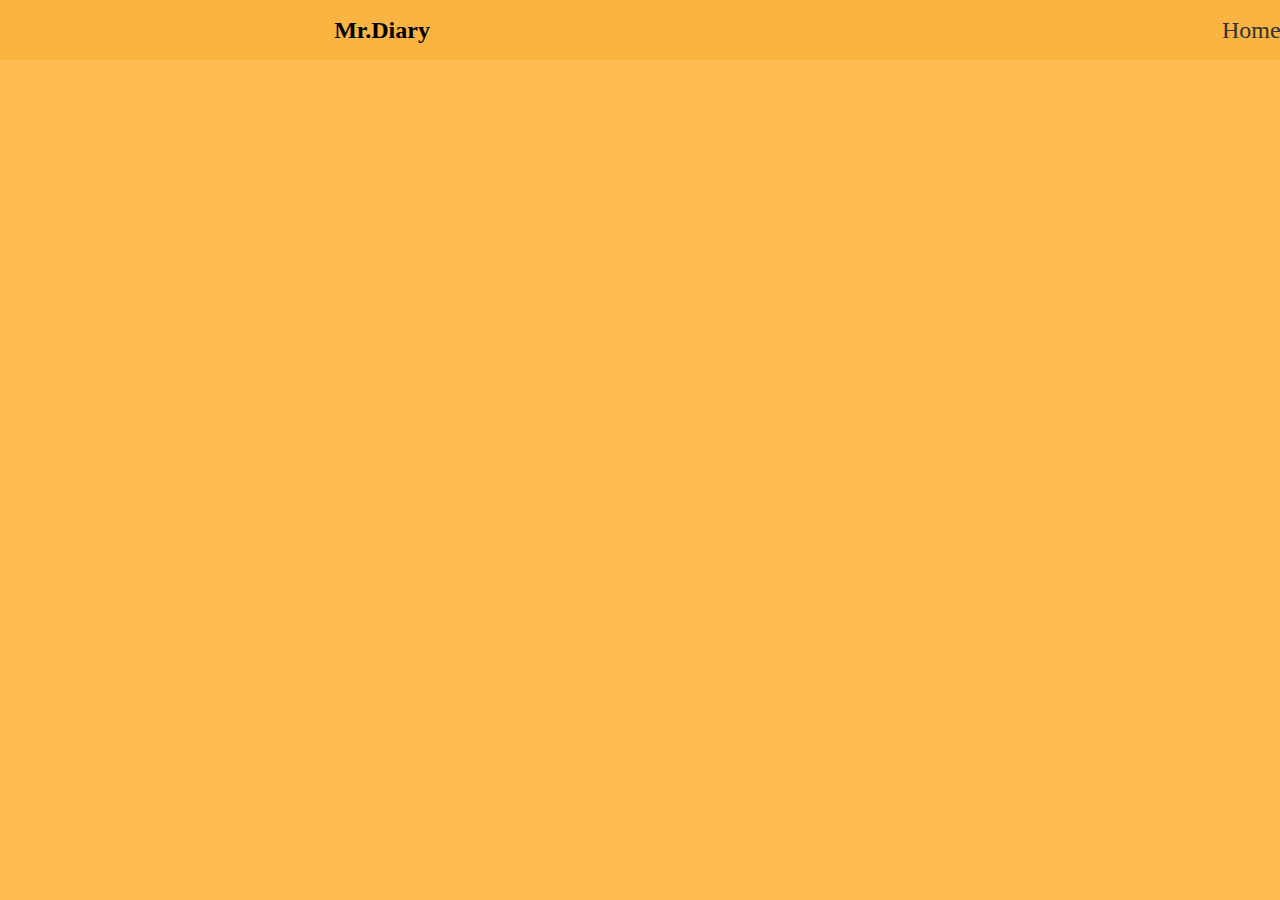
==== index.html @ 8b93756e "Add files via upload" ====
<html>

<head>
    <meta charset="UTF-8">
    <meta http-equiv="X-UA-Compatible" content="IE=edge">
    <meta name="viewport" content="width=device-width, initial-scale=1.0">
    <title>
        Mr.Diary
    </title>
    <link href="style1.css" rel="stylesheet" type="text/css">
    <link rel="stylesheet" href="https://unicons.iconscout.com/release/v4.0.0/css/line.css">


</head>
<body>
    <div class="main">
        <div class="container">
            <div class="navbar">
                <i class="uil uil-bars"></i>
                <nav>               
                    <ul>                       
                        <li><h2>Mr.Diary</h2></li>
                        <li><a href="#">Home</a></li>
                    </ul>
                </nav>
                
            </div>
        </div>
    </div>
</body>
























</html>
---- style1.css ----
@import url('https://fonts.googleapis.com/css2?family=Josefin+Sans:ital,wght@1,300&display=swap');
@import url('https://fonts.googleapis.com/css2?family=Merriweather+Sans:ital,wght@1,300&display=swap');
@import url('https://fonts.googleapis.com/css2?family=Dosis&display=swap');
@import url('https://fonts.googleapis.com/css2?family=Fredoka&display=swap');


*{
    padding: 0;
    margin: 0;
}



.navbar {
    background-color: black;
    border-radius: 0px;
    margin: 0;
    text-align: center;
    height: 60px;
    background: #F9B441;
    /* margin-top: -8px;
    margin-left: -8px; */
    display: flex;
    align-items: center;
    /* padding-left: 8%; */
    padding-right: 8%;
    box-sizing: border-box;

   
    }

html, body {
        margin:0px;
        height:100%;
        background: #FEBC4E;
      }

.uil{
    width: 30px;
    cursor: pointer;
    transform: scale(3,3);
    margin-left: 50px;
    
}
nav{
    flex: 1;
    text-align: right;
}

nav ul li {
    list-style: none;
    display: inline-block;
    margin-right: 50px;
    padding: 10vh;
    text-align: center;
}

nav ul li a{
    position: relative;
    left: 27vh;
    text-decoration: none;
    color: #343131;
    font-style: normal;
    font-weight: normal;
    font-size: x-large;
}

nav ul li h2{
    position: relative;
    right: 35vh;
    
    
}
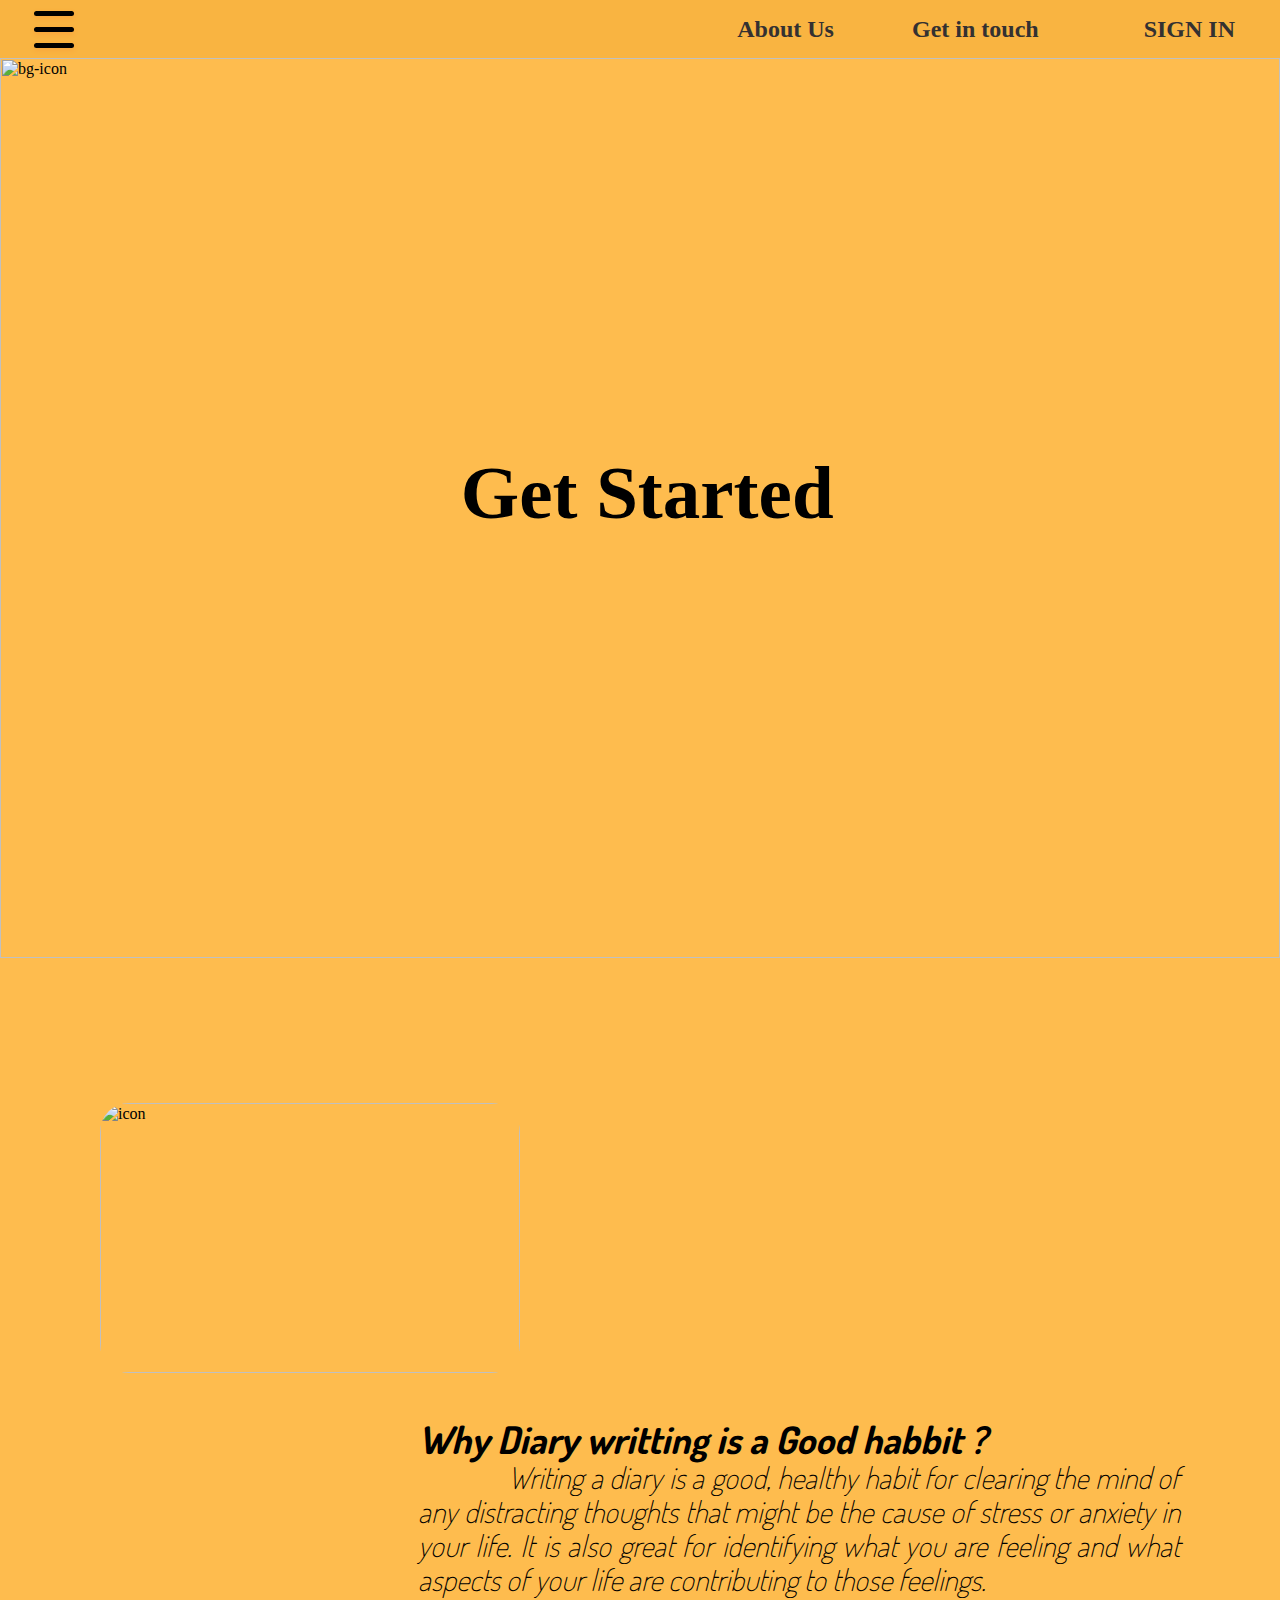
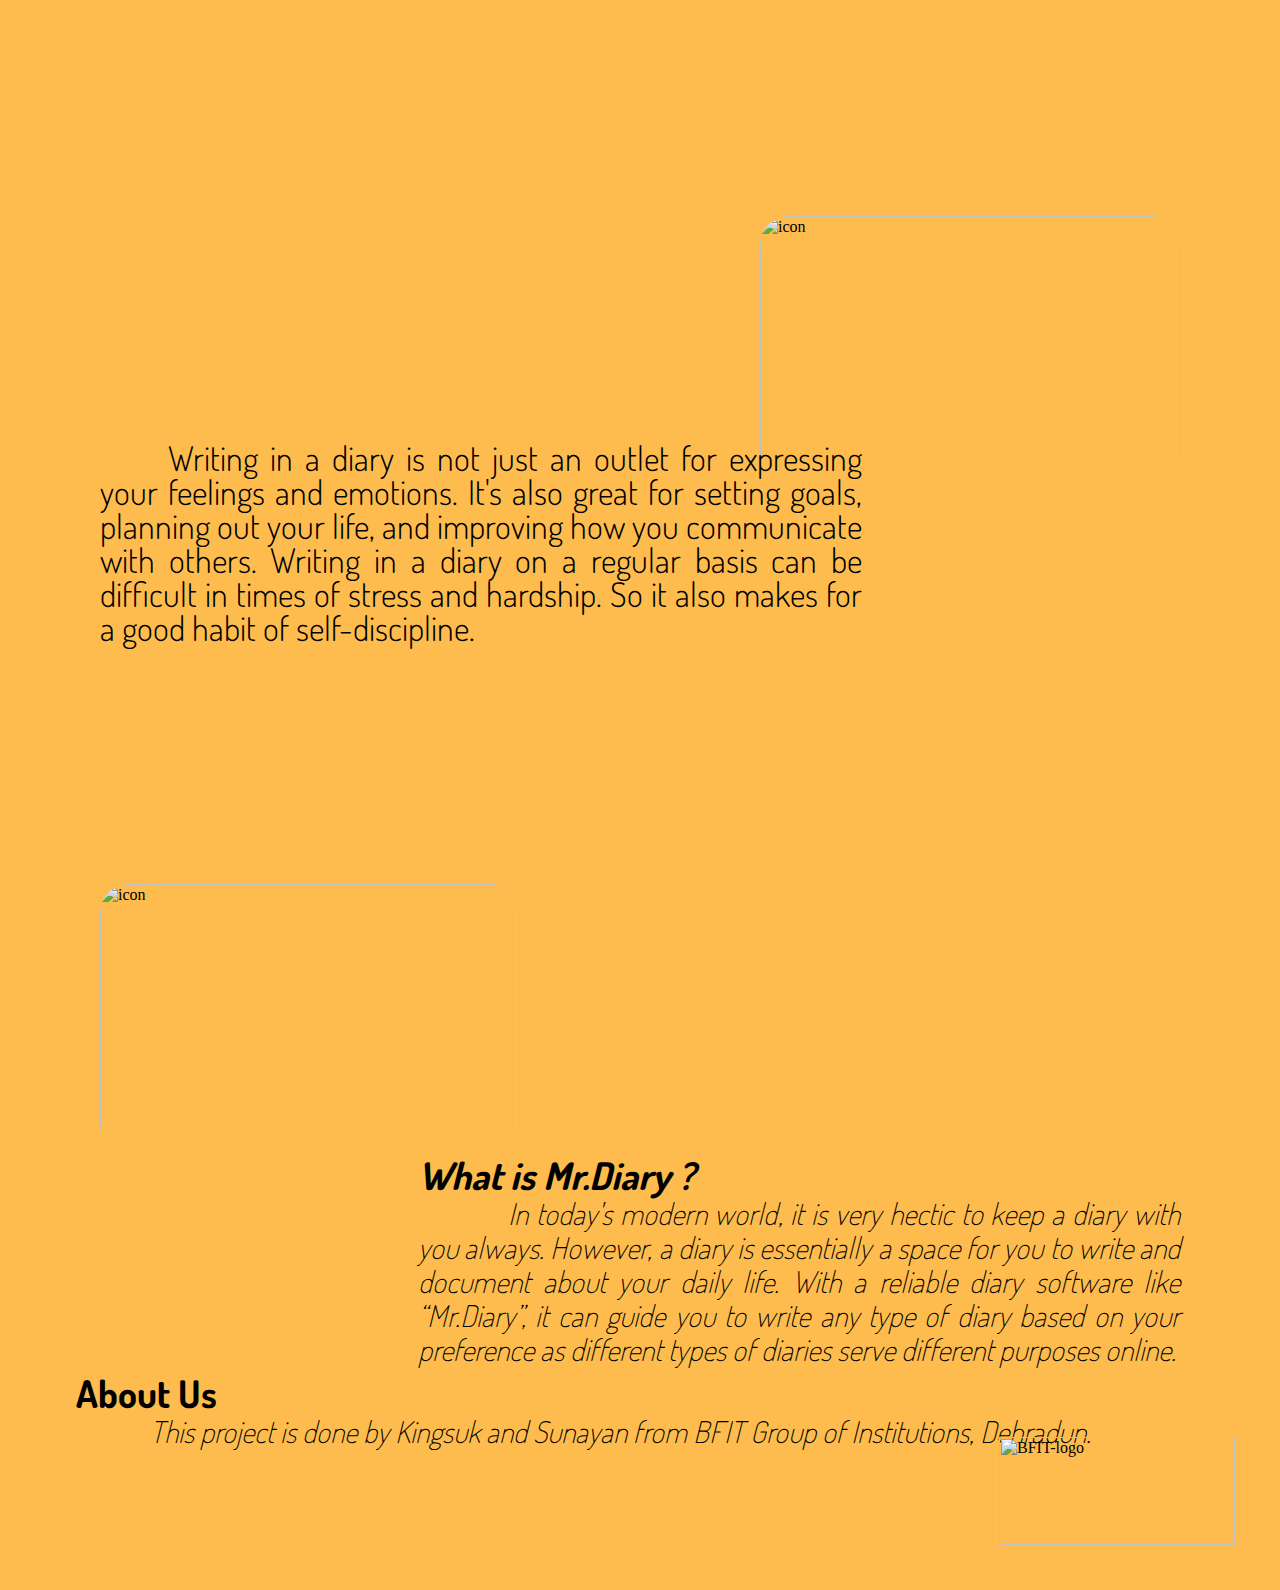
==== commit 299bd50f: "Rename LandingPage.html to index.html" ====
--- a/index.html
+++ b/index.html
@@ -7,49 +7,89 @@
     <title>
         Mr.Diary
     </title>
-    <link href="style1.css" rel="stylesheet" type="text/css">
+    <link href="style.css" rel="stylesheet" type="text/css">
     <link rel="stylesheet" href="https://unicons.iconscout.com/release/v4.0.0/css/line.css">
 
 
 </head>
+
 <body>
     <div class="main">
-        <div class="container">
+        <div class="navcon">
             <div class="navbar">
-                <i class="uil uil-bars"></i>
-                <nav>               
-                    <ul>                       
-                        <li><h2>Mr.Diary</h2></li>
-                        <li><a href="#">Home</a></li>
+                <div class="menu-btn">
+                    <div class="menu-btn__burger"></div>
+                </div>
+                <script src="main.js"></script>
+                <nav>
+                    <ul>
+                        <!-- <li><a href="#">Home</a></li> -->
+                        <li><a href="#">About Us</a></li>
+                        <li><a href="#">Get in touch</a></li>
+
+                        <li>
+                            <h2><a href="#">SIGN IN</a></h2>
+                        </li>
+
                     </ul>
                 </nav>
-                
             </div>
         </div>
+
+        <div class="container">
+            <img src="https://i.ibb.co/bWDJTJg/notebook-ga9251c290-1920.jpg" alt="bg-icon">
+            <h2 class="get-started">Get Started</h2>
+        </div>
+
+        <div class="icon">
+            <i class="uil uil-arrow-circle-down" style="font-size: 3em;"></i>
+        </div>
+
+        <div class="info-page">
+            <img src="https://i.ibb.co/d0NXVKW/Whats-App-Image-2021-04-29-at-3-17-26-PM-370x245.jpg" class="pic1"
+                alt="icon">
+            <div class="info1">
+                <h3>
+                    <p>Why Diary writting is a Good habbit ?</p>
+                </h3>
+                <h4> Writing a diary is a good, healthy habit for clearing the mind of any distracting thoughts that
+                    might be the cause of stress or anxiety in your life. It is also great for identifying what you are
+                    feeling and what aspects of your life are contributing to those feelings.</h4>
+            </div>
+
+            <img src="https://i.ibb.co/Jx3Zmts/pexels-lumn-303532.jpg" class="pic2" alt="icon">
+            <div class="info2">
+                <h4> Writing in a diary is not just an outlet for expressing your feelings and emotions. It's also great
+                    for setting goals, planning out your life, and improving how you communicate with others. Writing in
+                    a diary on a regular basis can be difficult in times of stress and hardship. So it also makes for a
+                    good habit of self-discipline.</h4>
+
+
+            </div>
+
+
+            <img src="https://i.ibb.co/ydSkN16/pexels-negative-space-34658.jpg" class="pic3" alt="icon">
+            <div class="info3">
+                <h3>What is Mr.Diary ?</h3>
+                <h4> In today's modern world, it is very hectic to keep a diary with you always. However, a diary is
+                    essentially a space for you to write and document about your
+                    daily life. With a reliable diary software like “Mr.Diary”, it can guide you to write any type of
+                    diary based on your preference as different types of diaries serve different purposes online.
+                </h4>
+            </div>
+
+        </div>
+
+        <div class="About_Us">
+            <h3>About Us</h3>
+            <h4> This project is done by Kingsuk and Sunayan from BFIT Group of Institutions, Dehradun.</h4>
+        </div>
+        <div class="bfit">
+            <img src="https://i.ibb.co/SJc6dNd/BFIT-Trademark-Logo-png-White.png" class="logo-bfit" alt="BFIT-logo">
+        </div>
+
+
     </div>
 </body>
 
-
-
-
-
-
-
-
-
-
-
-
-
-
-
-
-
-
-
-
-
-
-
-
-</html>+</html>
--- a/style.css
+++ b/style.css
@@ -0,0 +1,461 @@
+
+
+@import url('https://fonts.googleapis.com/css2?family=Josefin+Sans:ital,wght@1,300&display=swap');
+@import url('https://fonts.googleapis.com/css2?family=Merriweather+Sans:ital,wght@1,300&display=swap');
+@import url('https://fonts.googleapis.com/css2?family=Dosis&display=swap');
+
+
+*{
+    padding: 0;
+    margin: 0;
+}
+
+
+
+.navbar {
+    background-color: black;
+    border-radius: 0px;
+    margin: 0;
+    /* width: 99%; */
+    text-align: center;
+    display: flex;
+    align-items: center;
+    justify-content: center;
+    /* padding-left: 8%; */
+    /* padding-right: 8%; */
+    /* box-sizing: border-box; */
+
+    padding: 10px;
+    /* height: 33px; */
+    background: #F9B441;
+    /* margin-top: -8px;
+    margin-left: -8px; */
+   
+    }
+
+html, body {
+        margin:0px;
+        height:100%;
+        background: #FEBC4E;
+        width: 100%;
+      }
+.main {
+    height:100%;
+    
+}
+nav{
+    flex: 1;
+    text-align:right ;
+}
+
+nav ul li {
+    list-style: none;
+    display: inline-block;
+    margin-right: 50px;
+    padding: 2px;
+    text-align: center;
+    
+}
+/* 
+nav ul li a{
+    position: relative;
+    
+    text-decoration: none;
+    color: #343131;
+    font-style: normal;
+    font-weight: 600;
+    font-size: x-large;   
+    transition-property: all;
+    transition-timing-function: cubic-bezier(0.4, 0, 0.2, 1);
+    transition-duration: 150ms;
+    padding: 5px 10px;
+    border-radius: 10px;
+}
+
+nav ul a:hover {
+  transform : translateY(-0.25rem);
+  transform : scale(2.1);
+  background-color:rgb(250, 237, 162);
+  border-radius: 10px;
+  padding: 5px 10px;
+} */
+
+.menu-btn {
+    position: relative;
+    display: flex;
+    justify-content: center;
+    align-items: center;
+    width: 87px;
+    height: 38px;
+    cursor: pointer;
+    transition: all .5s ease-in-out;
+    /* border: 3px solid #fff; */
+  }
+
+.menu-btn__burger {
+    position: relative;
+    align-items: center;
+    
+    width: 40px;
+    height: 5px;
+   
+    background: rgb(0, 0, 0);
+    border-radius: 5px;
+    box-shadow: 0 2px 5px rgba(255,101,47,.2);
+    transition: all .5s ease-in-out;
+  }
+  .menu-btn__burger::before,
+  .menu-btn__burger::after {
+    content: '';
+    position: absolute;
+    align-items: center;
+    /* margin: 6px 0px; */
+    
+    
+    /* right: 20px; */
+    width: 40px;
+    height: 5px;
+    background: rgb(0, 0, 0);
+    border-radius: 5px;
+    box-shadow: 0 2px 5px rgba(255,101,47,.2);
+    transition: all .5s ease-in-out;
+  }
+
+  
+  .menu-btn__burger::before {
+    transform: translateY(-16px);
+    right: 0px;
+    /* margin: 6px 0px; */
+    
+    
+   
+
+  }
+  .menu-btn__burger::after {
+    transform: translateY(16px);
+    right: 0px;
+    bottom: 0px;
+    
+    
+   
+    
+  }
+
+  /* ANIMATION */
+.menu-btn.open .menu-btn__burger {
+    position: absolute;
+    /* transform: translateX(-10px); */
+    background: transparent;
+    box-shadow: none;
+    justify-content: center;
+    align-items: center;
+    background:rgba(0,0,0,0);
+    box-shadow: 0 2px 5px rgba(0, 0, 0, 0);
+    
+    
+    
+    
+  }
+  .menu-btn.open .menu-btn__burger::before {
+    transform: rotate(135deg);
+    box-shadow: 0 -2px 5px rgba(0, 0, 0, 0.2);
+    
+    
+    
+  }
+  .menu-btn.open .menu-btn__burger::after {
+    transform: rotate(225deg);
+    box-shadow: 0 -2px 5px rgba(0, 0, 0, 0.2);
+    
+    
+    
+  }
+
+nav ul li a{
+    position: relative;
+   
+    text-decoration: none;
+    color: #343131;
+    font-style: normal;
+    font-weight: 600;
+    font-size: x-large;   
+    padding: 5px 10px;
+    transition: background-color .2s;
+    border-radius: 25px;
+    
+    
+    
+}
+
+nav ul li a:hover{
+    
+    border-radius: 25px;
+    background-color:rgb(250, 237, 162);
+    padding: 5px 10px;
+    
+    
+}
+
+nav ul li h2{
+    position: relative;
+    left: 3vh;
+    
+    
+    font-weight:bolder;
+    
+ 
+    
+}
+
+
+
+
+
+/* .navbar ul {
+    overflow: auto;
+}
+
+.navbar li {
+    float: left;
+    list-style: none;
+    margin: 2px 42px;
+    text-align: center;
+    
+    
+    
+
+}
+.navbar li a:hover{
+    border-radius: 10px;
+    background-color: rgb(250, 237, 162);
+    
+    
+    
+}
+
+.navbar li a {
+    
+    text-decoration: none;
+    color: #343131;
+    font-size: x-large;
+    transition: background-color .5s;
+    border-radius: 10px;
+    
+    
+  
+   
+
+} */
+.container {
+    width: 100%;
+    height: 100%;
+    
+    
+   
+
+}
+
+.container img {
+    width: 100%;
+    height: 100%;
+    position: sticky;
+    opacity: 100%;
+    
+    object-fit: cover;
+    
+}
+
+.get-started{
+    position: absolute;
+    top: 50%;
+    left: 36%;
+    font-size: 75px;
+
+}
+
+.uil{
+    position: relative;
+    left: 99vh;
+    top: 8vh;
+
+}
+
+.info-page{
+    height: 100vh;
+    
+    margin: 100px;
+    text-shadow: 1px 1px 1px rgba(0,0,0,0.004);
+    text-rendering: optimizeLegibility !important;
+    -webkit-font-smoothing: antialiased !important;
+    
+    
+}
+
+.pic1{
+    position: relative;
+    float: left;
+    width: 420px;
+    height: 270px;
+    border-radius: 29px; 
+    top: 5vh;
+    /* right: 60px; */
+    /* align-self: flex-start; */
+    
+    
+   
+
+}
+
+.pic2{
+    position: relative;
+    float: right;
+    width: 420px;
+    height: 270px;
+    border-radius: 29px;
+    top: 30vh;
+    /* align-self: center; */
+    /* left: 515px; */
+   
+   
+}
+
+.pic3{
+    position: relative;
+    float: left;
+    width: 420px;
+    height: 270px;
+    border-radius: 29px; 
+    top: 50vh;
+    
+    
+}
+.info1{
+    position: relative;
+    float: right;
+    text-align: justify;
+    text-justify: inter-word;
+    top: 10vh;
+    width: 762px;
+    height: 218px;
+    
+
+    
+}
+
+.info1 h3{
+    position: relative;
+    font-family: 'Dosis', sans-serif;
+    font-style: italic;
+    font-weight: bold;
+    font-size: 38px;
+    line-height: 42px;
+    color: #000000;
+
+}
+
+.info1 h4{
+    position: relative;
+    font-family: 'Dosis', sans-serif;
+    font-style: italic;
+    font-weight: lighter;
+    font-size: 30px;
+    line-height: 34px;
+    color: #000000;
+    text-indent: 3em;
+    
+}
+
+.info2{
+    position: relative;
+    float: left;
+    text-align: justify;
+    top: 25vh;
+    width: 762px;
+    height: 218px;
+}
+
+.info2 h4{
+    position: relative;
+    font-family: 'Dosis', sans-serif;
+    font-style: normal;
+    font-weight: 300;
+    font-size: 34px;
+    line-height: 34px;
+    color: #000000;
+    text-indent: 2em;
+}
+    
+.info3{
+    position: relative;
+    float: right;
+    text-align: justify;
+    text-justify: inter-word;
+    top: 50vh;
+    width: 762px;
+    height: 218px;
+}
+.info3 h3{
+    position: relative;
+    font-family: 'Dosis', sans-serif;
+    font-style: italic;
+    font-weight: bold;
+    font-size: 38px;
+    line-height: 42px;
+    color: #000000;
+
+}
+
+.info3 h4{
+    position: relative;
+    font-family: 'Dosis', sans-serif;
+    font-style: italic;
+    font-weight: lighter;
+    font-size: 30px;
+    line-height: 34px;
+    color: #000000;
+    text-indent: 3em;
+    
+}
+
+.About_Us{
+    position: relative;
+    float: left ;
+    text-align: justify;
+    /* text-justify:inter-word; */
+    top: 50vh;
+    width: 100%;
+    height: 218px;
+    
+}
+.About_Us h3{
+    position: relative;
+    font-family: 'Dosis', sans-serif;
+    font-style:normal;
+    font-weight:bolder;
+    font-size: 38px;
+    line-height: 42px;
+    color: #000000;
+    text-indent: 2em;
+}
+
+.About_Us h4{
+    position: relative;
+    font-family: 'Dosis', sans-serif;
+    font-style: italic;
+    font-weight: lighter;
+    font-size: 30px;
+    line-height: 34px;
+    color: #000000;
+    text-indent: 5em;
+}
+.logo-bfit {
+    position: relative;
+    float: right;
+    width: 236px;
+    height: 108px;
+    top: 33vh;
+    right: 5vh;
+    
+  
+    
+}
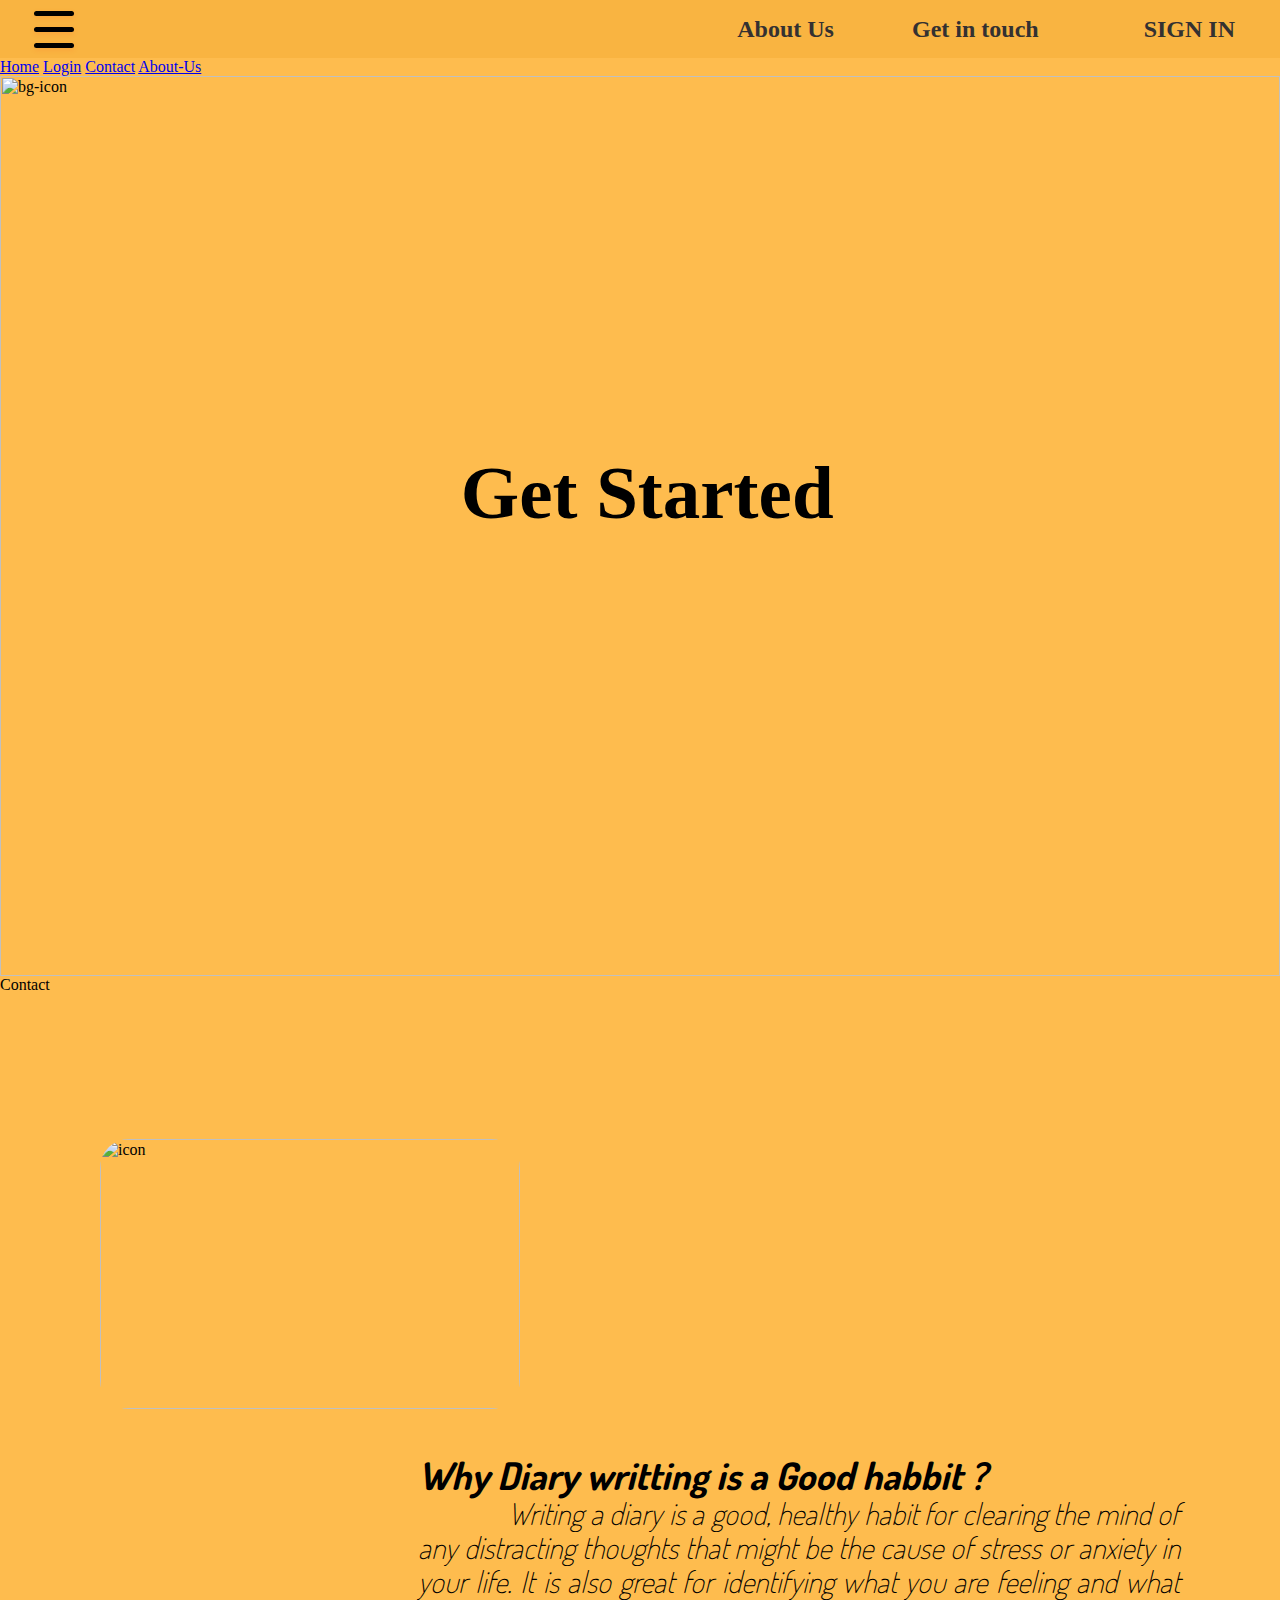
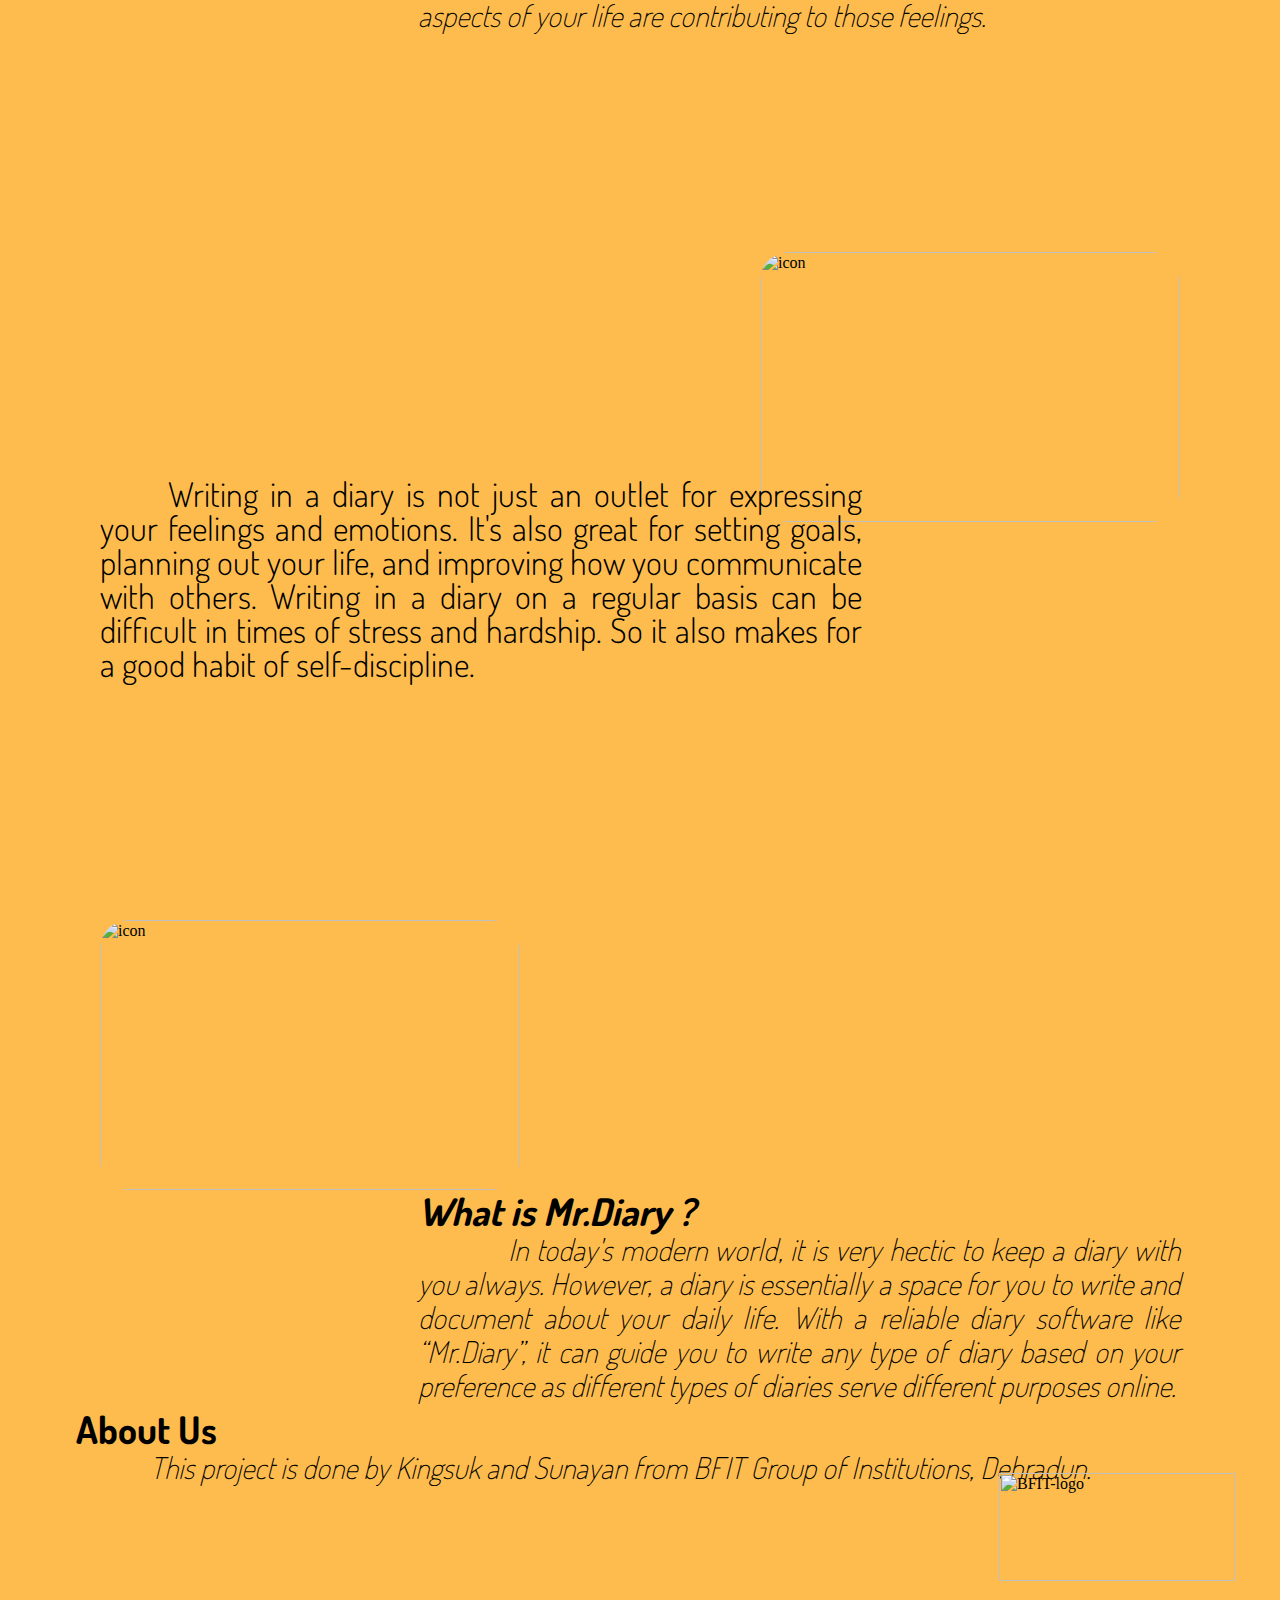
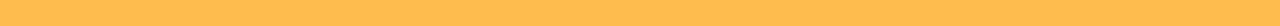
==== commit f7a48a4e: "Update index.html" ====
--- a/index.html
+++ b/index.html
@@ -1,95 +1,128 @@
 <html>
+  <head>
+    <meta charset="UTF-8" />
+    <meta http-equiv="X-UA-Compatible" content="IE=edge" />
+    <meta name="viewport" content="width=device-width, initial-scale=1.0" />
+    <title>Mr.Diary</title>
+    <link href="style.css" rel="stylesheet" type="text/css" />
+    <link
+      rel="stylesheet"
+      href="https://unicons.iconscout.com/release/v4.0.0/css/line.css"
+    />
+  </head>
 
-<head>
-    <meta charset="UTF-8">
-    <meta http-equiv="X-UA-Compatible" content="IE=edge">
-    <meta name="viewport" content="width=device-width, initial-scale=1.0">
-    <title>
-        Mr.Diary
-    </title>
-    <link href="style.css" rel="stylesheet" type="text/css">
-    <link rel="stylesheet" href="https://unicons.iconscout.com/release/v4.0.0/css/line.css">
+  <body>
+    <div class="main">
+      <div class="navcon">
+        <div class="navbar">
+          <div class="menu-btn">
+            <div class="menu-btn__burger"></div>
+          </div>
+          <script src="main2.js"></script>
+          <nav>
+            <ul>
+              <!-- <li><a href="#">Home</a></li> -->
+              <li><a href="#">About Us</a></li>
+              <li><a href="#">Get in touch</a></li>
 
+              <li>
+                <h2><a href="#">SIGN IN</a></h2>
+              </li>
+            </ul>
+          </nav>
+        </div>
+      </div>
 
-</head>
+      <div class="sidemenu" id="popmenu">
+        <a href="#">Home</a>
+        <a href="#">Login</a>
+        <a href="#">Contact</a>
+        <a href="#">About-Us</a>
+      </div>
 
-<body>
-    <div class="main">
-        <div class="navcon">
-            <div class="navbar">
-                <div class="menu-btn">
-                    <div class="menu-btn__burger"></div>
-                </div>
-                <script src="main.js"></script>
-                <nav>
-                    <ul>
-                        <!-- <li><a href="#">Home</a></li> -->
-                        <li><a href="#">About Us</a></li>
-                        <li><a href="#">Get in touch</a></li>
+      <div class="container">
+        <img
+          src="https://i.ibb.co/bWDJTJg/notebook-ga9251c290-1920.jpg"
+          alt="bg-icon"
+        />
+        <h2 class="get-started">Get Started</h2>
+      </div>
 
-                        <li>
-                            <h2><a href="#">SIGN IN</a></h2>
-                        </li>
+      <div class="contactbox">
+        <div class="contitle">Contact</div>
+      </div>
 
-                    </ul>
-                </nav>
-            </div>
+      <div class="icon">
+        <i class="uil uil-arrow-circle-down" style="font-size: 3em"></i>
+      </div>
+
+      <div class="info-page">
+        <img
+          src="https://i.ibb.co/d0NXVKW/Whats-App-Image-2021-04-29-at-3-17-26-PM-370x245.jpg"
+          class="pic1"
+          alt="icon"
+        />
+        <div class="info1">
+          <h3>
+            <p>Why Diary writting is a Good habbit ?</p>
+          </h3>
+          <h4>
+            Writing a diary is a good, healthy habit for clearing the mind of
+            any distracting thoughts that might be the cause of stress or
+            anxiety in your life. It is also great for identifying what you are
+            feeling and what aspects of your life are contributing to those
+            feelings.
+          </h4>
         </div>
 
-        <div class="container">
-            <img src="https://i.ibb.co/bWDJTJg/notebook-ga9251c290-1920.jpg" alt="bg-icon">
-            <h2 class="get-started">Get Started</h2>
+        <img
+          src="https://i.ibb.co/Jx3Zmts/pexels-lumn-303532.jpg"
+          class="pic2"
+          alt="icon"
+        />
+        <div class="info2">
+          <h4>
+            Writing in a diary is not just an outlet for expressing your
+            feelings and emotions. It's also great for setting goals, planning
+            out your life, and improving how you communicate with others.
+            Writing in a diary on a regular basis can be difficult in times of
+            stress and hardship. So it also makes for a good habit of
+            self-discipline.
+          </h4>
         </div>
 
-        <div class="icon">
-            <i class="uil uil-arrow-circle-down" style="font-size: 3em;"></i>
+        <img
+          src="https://i.ibb.co/ydSkN16/pexels-negative-space-34658.jpg"
+          class="pic3"
+          alt="icon"
+        />
+        <div class="info3">
+          <h3>What is Mr.Diary ?</h3>
+          <h4>
+            In today's modern world, it is very hectic to keep a diary with you
+            always. However, a diary is essentially a space for you to write and
+            document about your daily life. With a reliable diary software like
+            “Mr.Diary”, it can guide you to write any type of diary based on
+            your preference as different types of diaries serve different
+            purposes online.
+          </h4>
         </div>
+      </div>
 
-        <div class="info-page">
-            <img src="https://i.ibb.co/d0NXVKW/Whats-App-Image-2021-04-29-at-3-17-26-PM-370x245.jpg" class="pic1"
-                alt="icon">
-            <div class="info1">
-                <h3>
-                    <p>Why Diary writting is a Good habbit ?</p>
-                </h3>
-                <h4> Writing a diary is a good, healthy habit for clearing the mind of any distracting thoughts that
-                    might be the cause of stress or anxiety in your life. It is also great for identifying what you are
-                    feeling and what aspects of your life are contributing to those feelings.</h4>
-            </div>
-
-            <img src="https://i.ibb.co/Jx3Zmts/pexels-lumn-303532.jpg" class="pic2" alt="icon">
-            <div class="info2">
-                <h4> Writing in a diary is not just an outlet for expressing your feelings and emotions. It's also great
-                    for setting goals, planning out your life, and improving how you communicate with others. Writing in
-                    a diary on a regular basis can be difficult in times of stress and hardship. So it also makes for a
-                    good habit of self-discipline.</h4>
-
-
-            </div>
-
-
-            <img src="https://i.ibb.co/ydSkN16/pexels-negative-space-34658.jpg" class="pic3" alt="icon">
-            <div class="info3">
-                <h3>What is Mr.Diary ?</h3>
-                <h4> In today's modern world, it is very hectic to keep a diary with you always. However, a diary is
-                    essentially a space for you to write and document about your
-                    daily life. With a reliable diary software like “Mr.Diary”, it can guide you to write any type of
-                    diary based on your preference as different types of diaries serve different purposes online.
-                </h4>
-            </div>
-
-        </div>
-
-        <div class="About_Us">
-            <h3>About Us</h3>
-            <h4> This project is done by Kingsuk and Sunayan from BFIT Group of Institutions, Dehradun.</h4>
-        </div>
-        <div class="bfit">
-            <img src="https://i.ibb.co/SJc6dNd/BFIT-Trademark-Logo-png-White.png" class="logo-bfit" alt="BFIT-logo">
-        </div>
-
-
+      <div class="About_Us">
+        <h3>About Us</h3>
+        <h4>
+          This project is done by Kingsuk and Sunayan from BFIT Group of
+          Institutions, Dehradun.
+        </h4>
+      </div>
+      <div class="bfit">
+        <img
+          src="https://i.ibb.co/SJc6dNd/BFIT-Trademark-Logo-png-White.png"
+          class="logo-bfit"
+          alt="BFIT-logo"
+        />
+      </div>
     </div>
-</body>
-
+  </body>
 </html>
